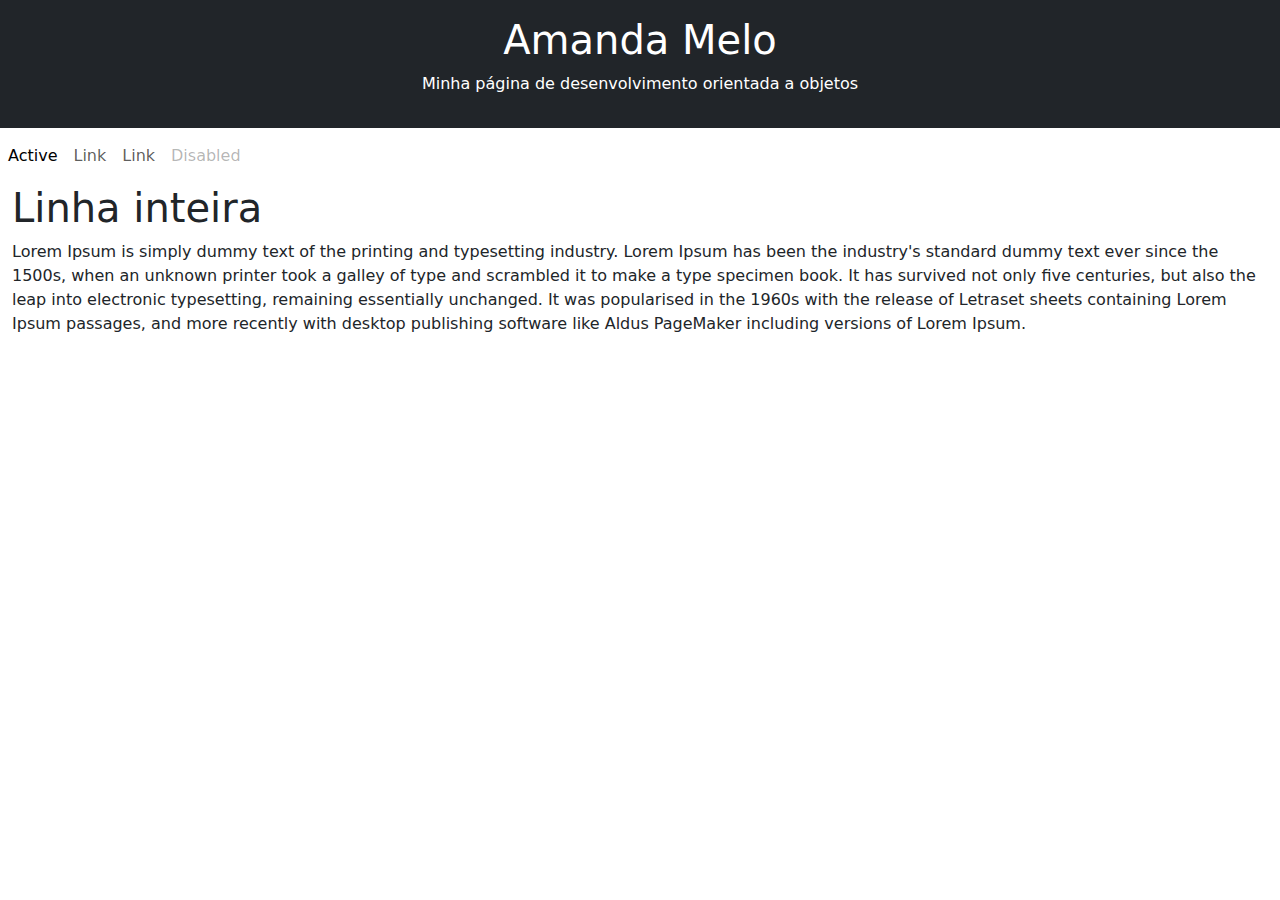
==== index.html @ 0c37fa30 "DOAC" ====
<!DOCTYPE html>
<html lang="pt-br">

</html>

<head>
  <meta charset="UTF-8">
  <meta charset http-equiv="X-UA-Compatible" content="IE=edge">
  <meta name="viewport" contente="width=device-width" , inicila-scale="1.0">
  <title>Document</title>

  <!-- Import Boostrap -->
  <link href="https://cdn.jsdelivr.net/npm/bootstrap@5.1.3/dist/css/bootstrap.min.css" rel="stylesheet">
  <script src="https://cdn.jsdelivr.net/npm/bootstrap@5.1.3/dist/js/bootstrap.bundle.min.js"></script>

</head>

<body>
  <header class="p-3 bg-dark text-white text-center">
    <h1>  Amanda Melo</h1>
    <p> Minha página de desenvolvimento orientada a objetos</p>
  </header>
  <nav class="navbar navbar-expand-sm navbar-light">
    <ul class="navbar-nav">
      <li class="nav-item">
        <a class="nav-link active" href="#">Active</a>
      </li>
      <li class="nav-item">
        <a class="nav-link" href="#">Link</a>
      </li>
      <li class="nav-item">
        <a class="nav-link" href="#">Link</a>
      </li>
      <li class="nav-item">
        <a class="nav-link disabled" href="#">Disabled</a>
      </li>
    </ul>
  </nav>
  <section class="container-fluid">
    <article class="row">
      <div class="col-md-12">
        <h1>Linha inteira</h1>
        <p>Lorem Ipsum is simply dummy text of the printing and typesetting industry. Lorem Ipsum has been the
          industry's standard dummy text ever since the 1500s, when an unknown printer took a galley of type and
          scrambled it to make a type specimen book. It has survived not only five centuries, but also the leap into
          electronic typesetting, remaining essentially unchanged. It was popularised in the 1960s with the release of
          Letraset sheets containing Lorem Ipsum passages, and more recently with desktop publishing software like Aldus
          PageMaker including versions of Lorem Ipsum.</p>
      </div>

    </article>

  </section>

  <footer>

  </footer>


</body>

</html>
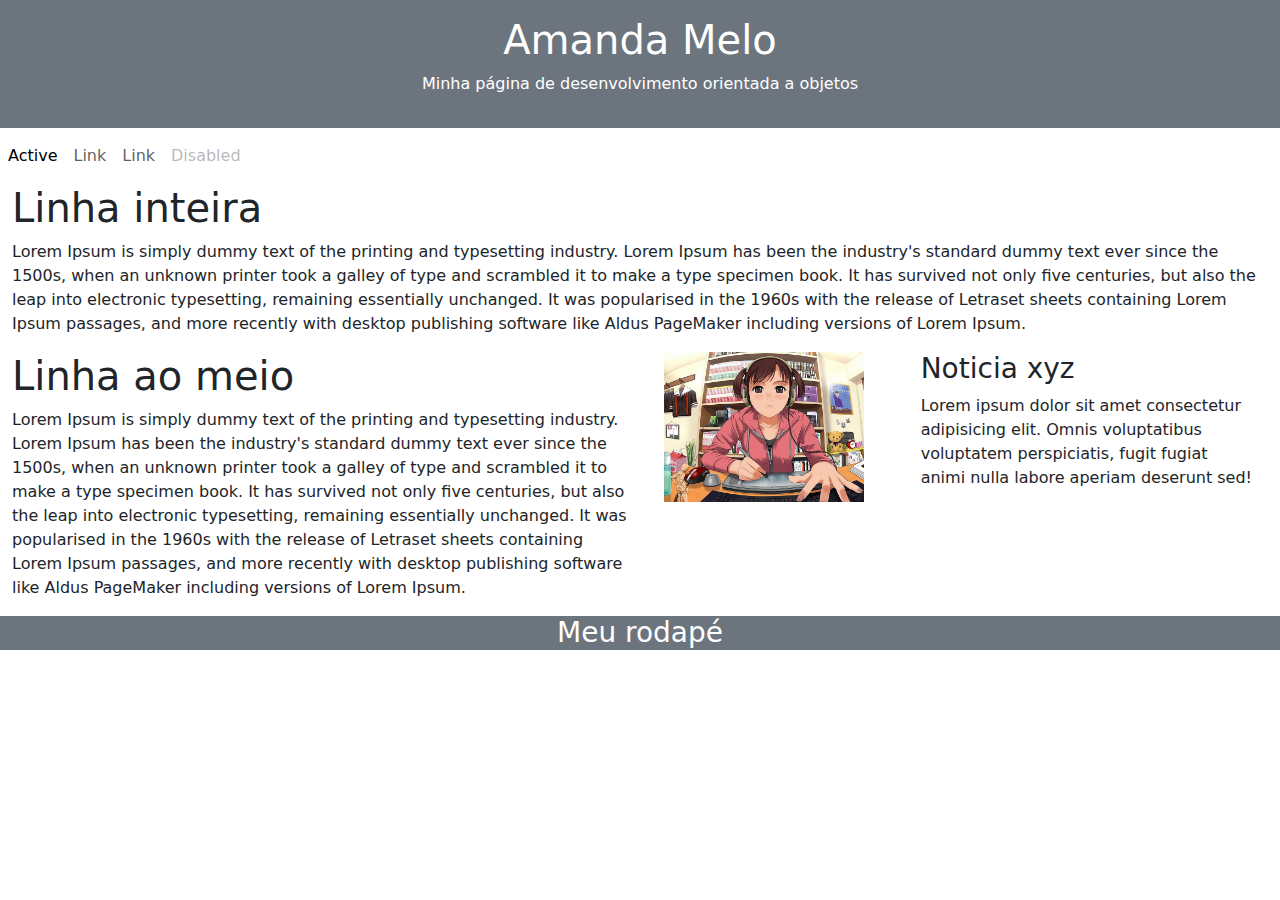
==== commit e3304637: "Cria admin" ====
--- a/index.html
+++ b/index.html
@@ -13,11 +13,11 @@
   <link href="https://cdn.jsdelivr.net/npm/bootstrap@5.1.3/dist/css/bootstrap.min.css" rel="stylesheet">
   <script src="https://cdn.jsdelivr.net/npm/bootstrap@5.1.3/dist/js/bootstrap.bundle.min.js"></script>
 
-</head>
+  <link rel="stylesheet" href="assets/css/style.css" </head>
 
 <body>
-  <header class="p-3 bg-dark text-white text-center">
-    <h1>  Amanda Melo</h1>
+  <header class="p-3 bg-secondary text-white text-center">
+    <h1> Amanda Melo</h1>
     <p> Minha página de desenvolvimento orientada a objetos</p>
   </header>
   <nav class="navbar navbar-expand-sm navbar-light">
@@ -39,6 +39,7 @@
   <section class="container-fluid">
     <article class="row">
       <div class="col-md-12">
+        <!-- md trata responsividade -->
         <h1>Linha inteira</h1>
         <p>Lorem Ipsum is simply dummy text of the printing and typesetting industry. Lorem Ipsum has been the
           industry's standard dummy text ever since the 1500s, when an unknown printer took a galley of type and
@@ -47,13 +48,40 @@
           Letraset sheets containing Lorem Ipsum passages, and more recently with desktop publishing software like Aldus
           PageMaker including versions of Lorem Ipsum.</p>
       </div>
+    </article>
+    <article class="row">
+      <div class="col-md-6">
+        <!-- md trata responsividade -->
+        <h1>Linha ao meio</h1>
+        <p>Lorem Ipsum is simply dummy text of the printing and typesetting industry. Lorem Ipsum has been the
+          industry's standard dummy text ever since the 1500s, when an unknown printer took a galley of type and
+          scrambled it to make a type specimen book. It has survived not only five centuries, but also the leap into
+          electronic typesetting, remaining essentially unchanged. It was popularised in the 1960s with the release of
+          Letraset sheets containing Lorem Ipsum passages, and more recently with desktop publishing software like Aldus
+          PageMaker including versions of Lorem Ipsum.</p>
+      </div>
+      <div class="col-md-6">
+        <!-- md trata responsividade -->
+        <div class="container-fluid">
+          <div class="row">
+            <div class="col-md-5">
+              <img class="img-home" src="assets/gilr-computer.jpg" alt="">
+            </div>
+            <div class="col-md-7">
+              <h3>Noticia xyz</h3>
+              <p>Lorem ipsum dolor sit amet consectetur adipisicing elit. Omnis voluptatibus voluptatem perspiciatis,
+                fugit fugiat animi nulla labore aperiam deserunt sed!</p>
+            </div>
 
+          </div>
+        </div>
+
+      </div>
     </article>
-
   </section>
 
-  <footer>
-
+  <footer class="p1 text-center bg-secondary text-white ">
+    <h3> Meu rodapé </h3>
   </footer>
 
 
--- a/assets/css/style.css
+++ b/assets/css/style.css
@@ -0,0 +1,3 @@
+.img-home {
+  max-width: 200px;
+}